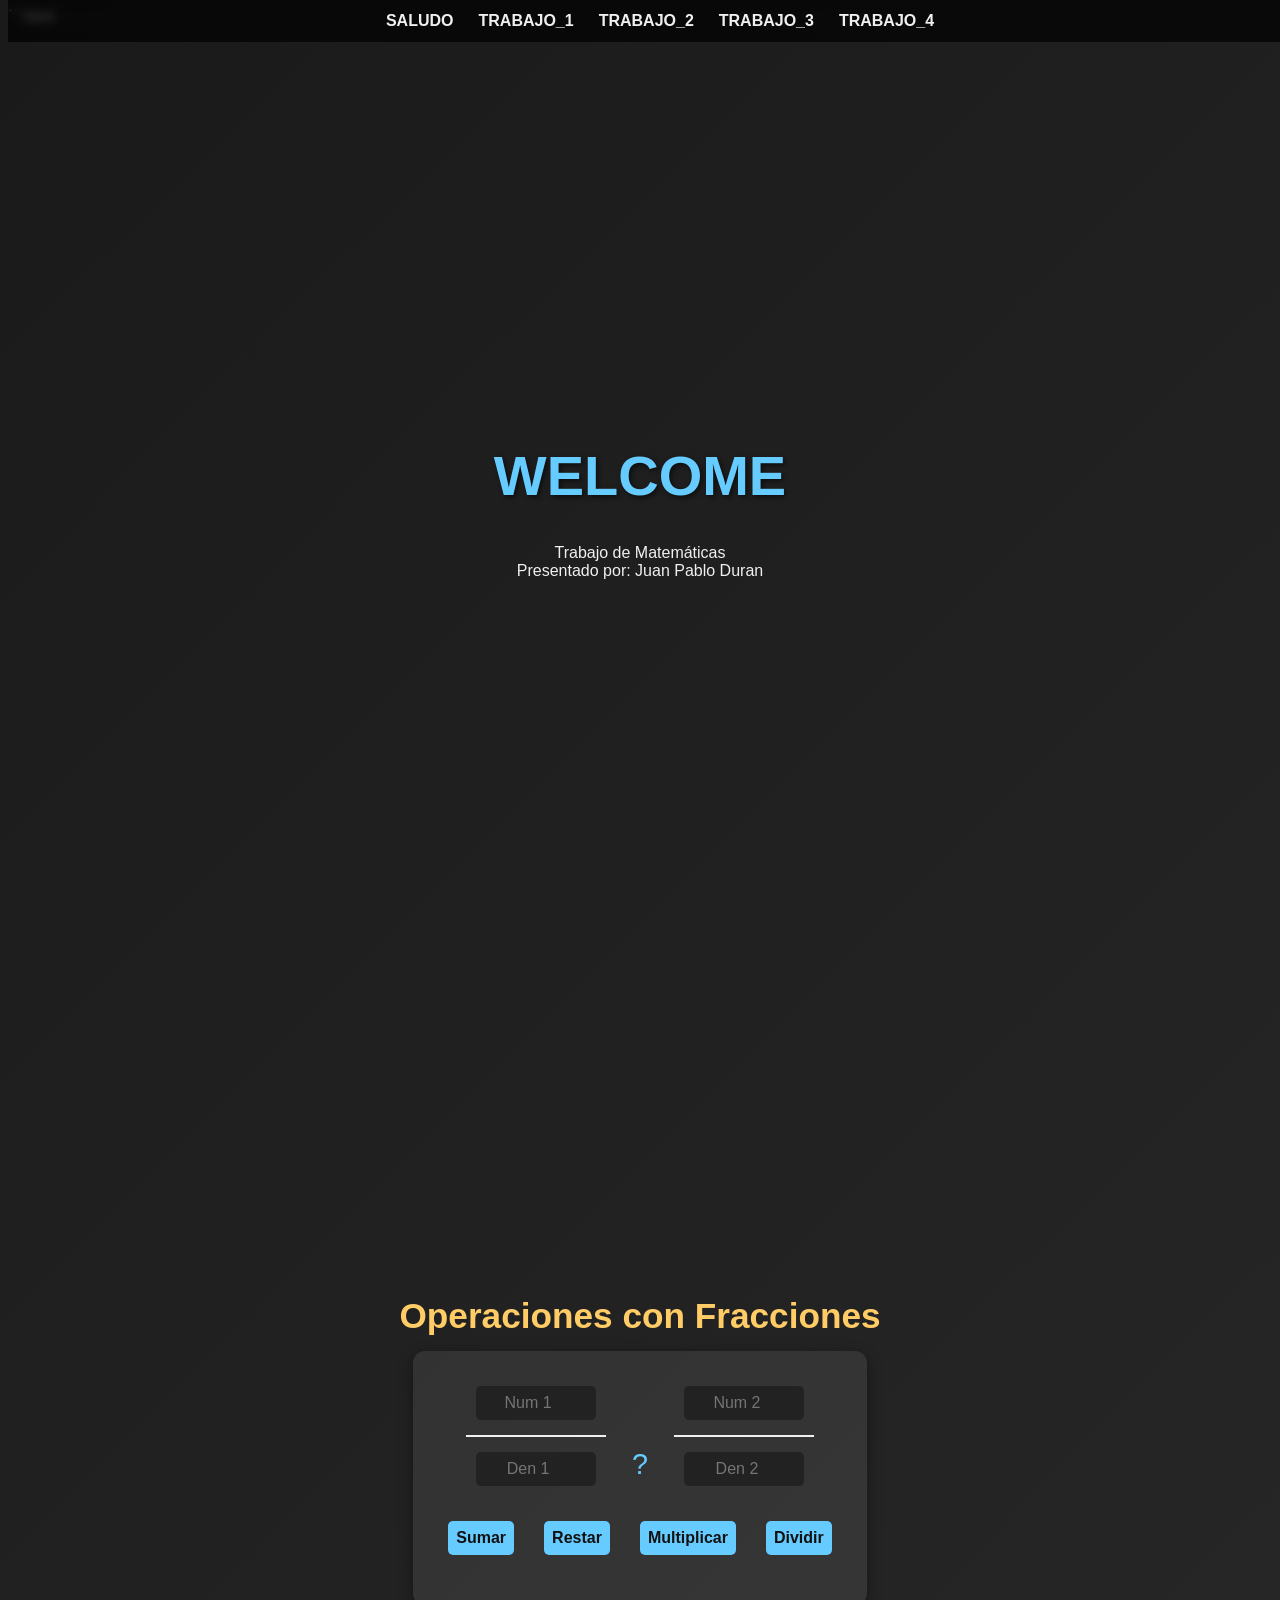
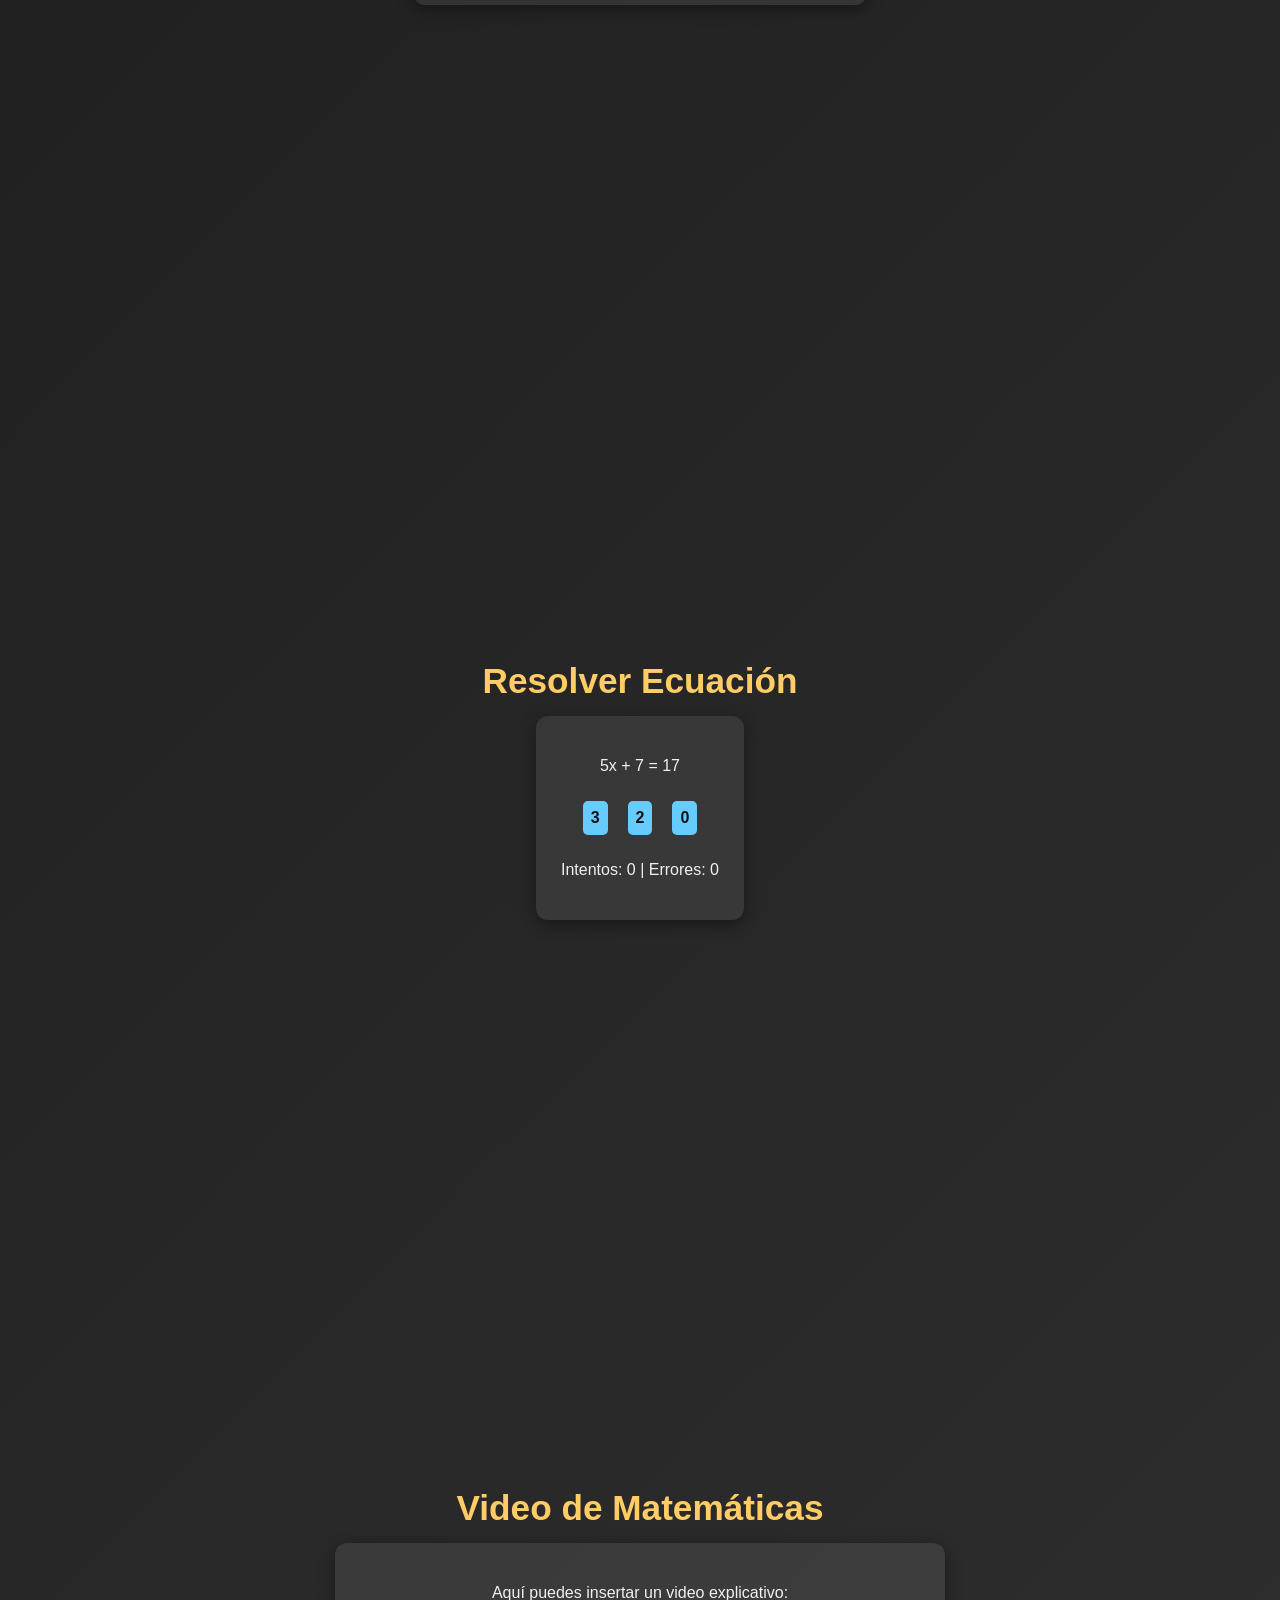
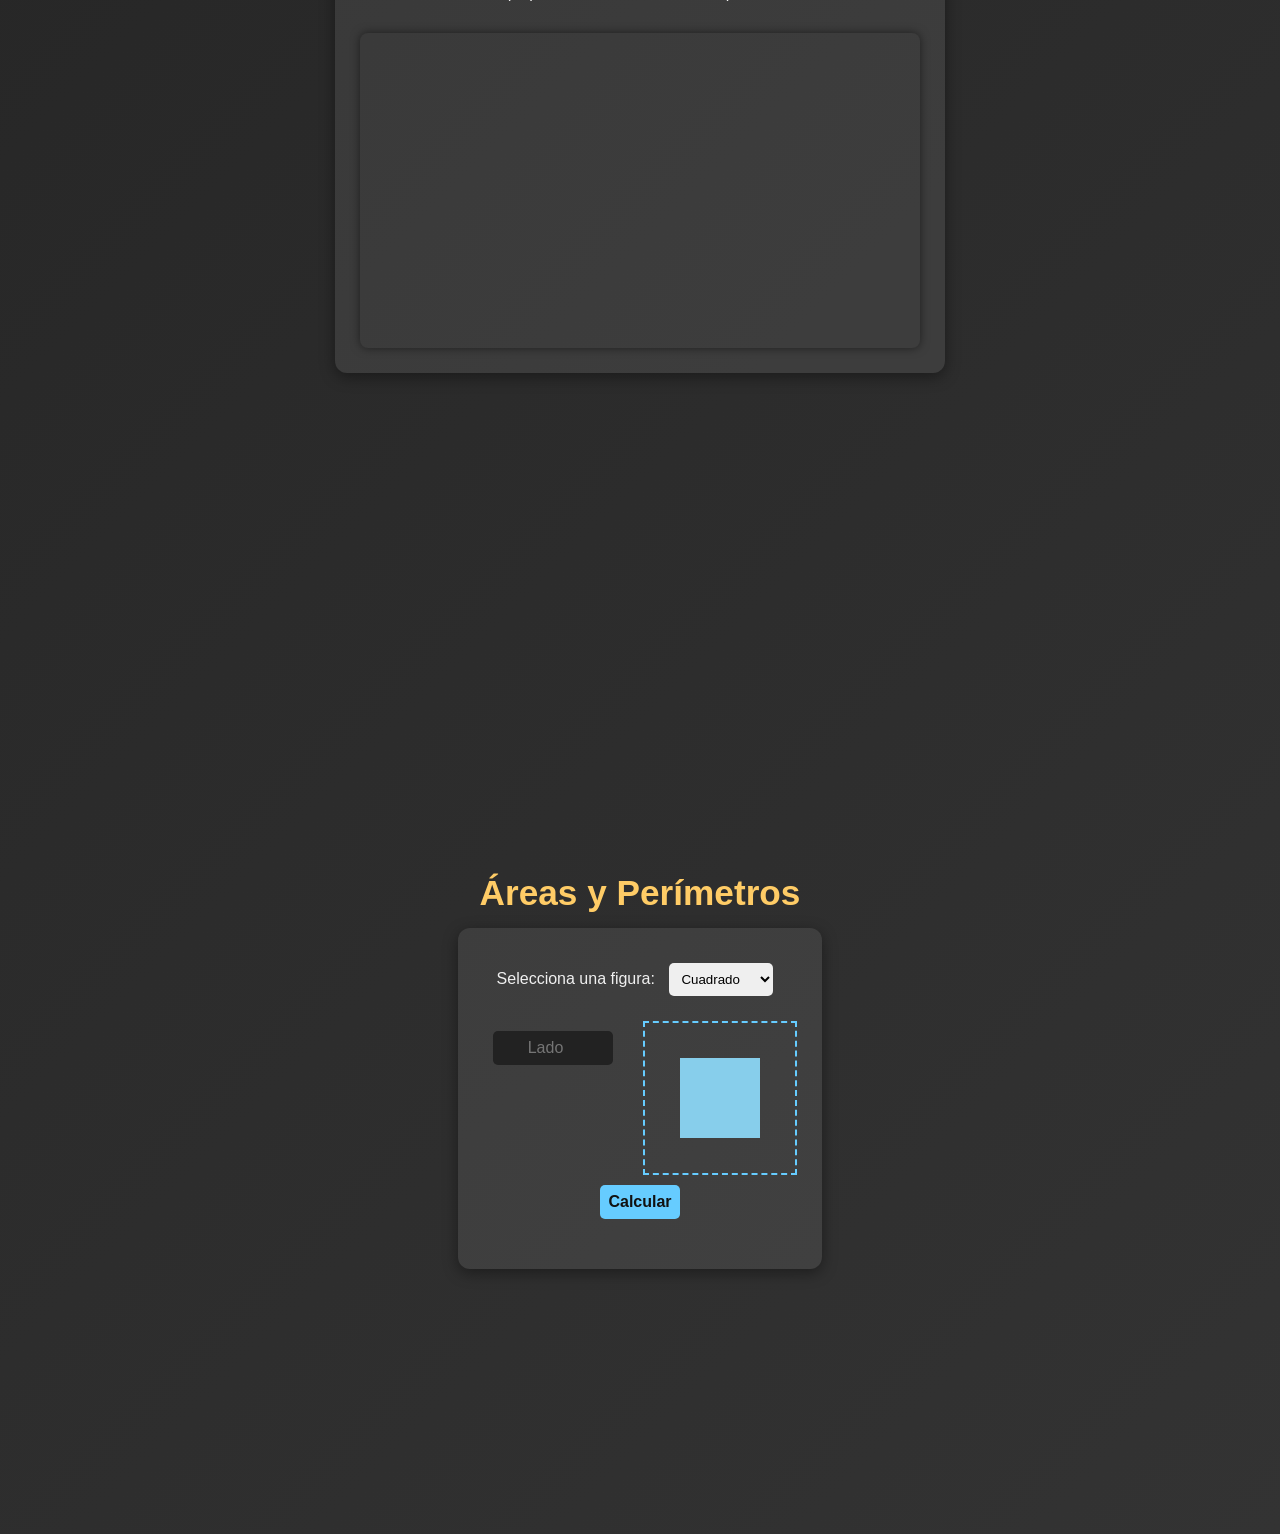
==== index.html @ 25f39116 "ejercicios concluidos falta integracion de video" ====
```html
<!DOCTYPE html>
<html lang="es">

<head>
    <meta charset="UTF-8">
    <meta name="viewport" content="width=device-width, initial-scale=1.0">
    <title>Exposición de Matemáticas</title>
    <link rel="stylesheet" href="styles.css">
</head>

<body>

    <header>
        <nav>
            <a href="#saludo">SALUDO</a>
            <a href="#trabajo1">TRABAJO_1</a>
            <a href="#trabajo2">TRABAJO_2</a>
            <a href="#trabajo3">TRABAJO_3</a>
            <a href="#trabajo4">TRABAJO_4</a>
        </nav>
    </header>

    <section id="saludo">
        <h1>WELCOME</h1>
        <p>
            Trabajo de Matemáticas<br>
            Presentado por: Juan Pablo Duran
        </p>
    </section>

    <!-- Ejercicio de fracciones -->
    <section id="trabajo1">
        <h2>Operaciones con Fracciones</h2>

        <div class="ejercicio">
            <div class="operacion">

                <div class="fraccion">
                    <input type="number" id="num1" placeholder="Num 1">
                    <div class="linea"></div>
                    <input type="number" id="den1" placeholder="Den 1">
                </div>

                <span id="operador" class="signo">?</span>

                <div class="fraccion">
                    <input type="number" id="num2" placeholder="Num 2">
                    <div class="linea"></div>
                    <input type="number" id="den2" placeholder="Den 2">
                </div>

                <div class="botones">
                    <button id="sumar">Sumar</button>
                    <button id="restar">Restar</button>
                    <button id="multiplicar">Multiplicar</button>
                    <button id="dividir">Dividir</button>
                </div>

                <div id="resultado" class="operacion"></div>

            </div>
        </div>
    </section>

    <!-- Ejercicio de ecuaciones -->
    <section id="trabajo2">
        <h2>Resolver Ecuación</h2>

        <div class="ejercicio">
            <p id="pregunta"></p>
            <div id="opciones"></div>
        </div>
    </section>

    <!-- Ejercicio 3: Video -->
    <section id="trabajo3">
        <h2>Video de Matemáticas</h2>

        <div class="ejercicio">
            <p>Aquí puedes insertar un video explicativo:</p>

            <iframe
                width="560"
                height="315"
                src="https://www.youtube.com/embed/VIDEO_ID"
                title="Video de ejemplo"
                frameborder="0"
                allowfullscreen>
            </iframe>

        </div>
    </section>

    <!-- Ejercicio 4: Áreas y Perímetros -->
    <section id="trabajo4">
        <h2>Áreas y Perímetros</h2>

        <div class="ejercicio">

            <label for="figura">Selecciona una figura:</label>

            <select id="figura">
                <option value="cuadrado">Cuadrado</option>
                <option value="rectangulo">Rectángulo</option>
                <option value="triangulo">Triángulo</option>
                <option value="circulo">Círculo</option>
                <option value="trapecio">Trapecio</option>
            </select>

            <div style="display: flex; gap: 20px; margin-top: 15px;">

                <div id="inputs"></div>

                <div id="figuraDibujo"></div>

            </div>

            <button id="calcular">Calcular</button>

            <div id="resultadoAreas"></div>

        </div>
    </section>

    <script src="script.js" defer></script>
  

</body>

</html>
---- styles.css ----
```css
* {
    margin: 0;
    padding: 0;
    box-sizing: border-box;
}

body {
    font-family: 'Segoe UI', Arial, sans-serif;
    background: linear-gradient(135deg, #1a1a1a, #333);
    color: #f0f0f0;
    scroll-behavior: smooth;
}

header {
    position: fixed;
    top: 0;
    width: 100%;
    background: rgba(0, 0, 0, 0.7);
    padding: 12px;
    z-index: 1000;
    backdrop-filter: blur(5px);
}

nav {
    display: flex;
    justify-content: center;
    gap: 25px;
}

nav a {
    color: #f0f0f0;
    text-decoration: none;
    font-weight: bold;
    transition: color 0.3s;
}

nav a:hover {
    color: #66ccff;
}

section {
    height: 100vh;
    display: flex;
    flex-direction: column;
    justify-content: center;
    align-items: center;
    text-align: center;
    padding: 20px;
}

h1 {
    font-size: 3.5em;
    margin-bottom: 20px;
    color: #66ccff;
    text-shadow: 2px 2px 5px rgba(0, 0, 0, 0.6);
}

h2 {
    font-size: 2.2em;
    margin-bottom: 15px;
    color: #ffcc66;
}

.ejercicio {
    background: rgba(255, 255, 255, 0.08);
    padding: 25px;
    border-radius: 12px;
    max-width: 650px;
    text-align: center;
    box-shadow: 0 4px 15px rgba(0, 0, 0, 0.4);
}

.fraccion {
    display: inline-block;
    text-align: center;
    margin: 0 10px;
}

.linea {
    border-top: 2px solid #f0f0f0;
    margin: 5px 0;
}

.signo {
    font-size: 1.8em;
    margin: 0 12px;
    color: #66ccff;
}

input,
button {
    padding: 8px;
    border: none;
    border-radius: 6px;
    margin: 5px;
    font-size: 1em;
}

input {
    width: 70px;
    text-align: center;
    background: #222;
    color: #f0f0f0;
}

button {
    background: #66ccff;
    color: #111;
    cursor: pointer;
    transition: background 0.3s;
}

button:hover {
    background: #3399cc;
}

.botones {
    margin-top: 15px;
    display: flex;
    flex-wrap: wrap;
    justify-content: center;
    gap: 10px;
}

.correcto {
    color: #00ff00;
    font-weight: bold;
}

.incorrecto {
    color: #ff3333;
    font-weight: bold;
}

#ecuaciones {
    margin: 20px 0;
}

#ecuaciones div {
    margin: 10px 0;
}

/* Ejercicio 3: Video */

iframe {
    margin-top: 15px;
    border-radius: 8px;
    box-shadow: 0 0 10px rgba(0, 0, 0, 0.5);
}

/* Ejercicio 4: Áreas y Perímetros */

select,
input,
button {
    margin: 10px;
    padding: 8px;
    border-radius: 5px;
    border: none;
}

input {
    width: 120px;
    text-align: center;
}

button {
    background: #66ccff;
    color: #111;
    cursor: pointer;
    font-weight: bold;
}

button:hover {
    background: #3399cc;
}

#figuraDibujo {
    width: 150px;
    height: 150px;
    border: 2px dashed #66ccff;
    display: flex;
    justify-content: center;
    align-items: center;
}

#resultado,
#resultadoAreas {
    margin-top: 15px;
    font-weight: bold;
    color: #ffcc66;
}

svg {
    width: 100px;
    height: 100px;
}
```
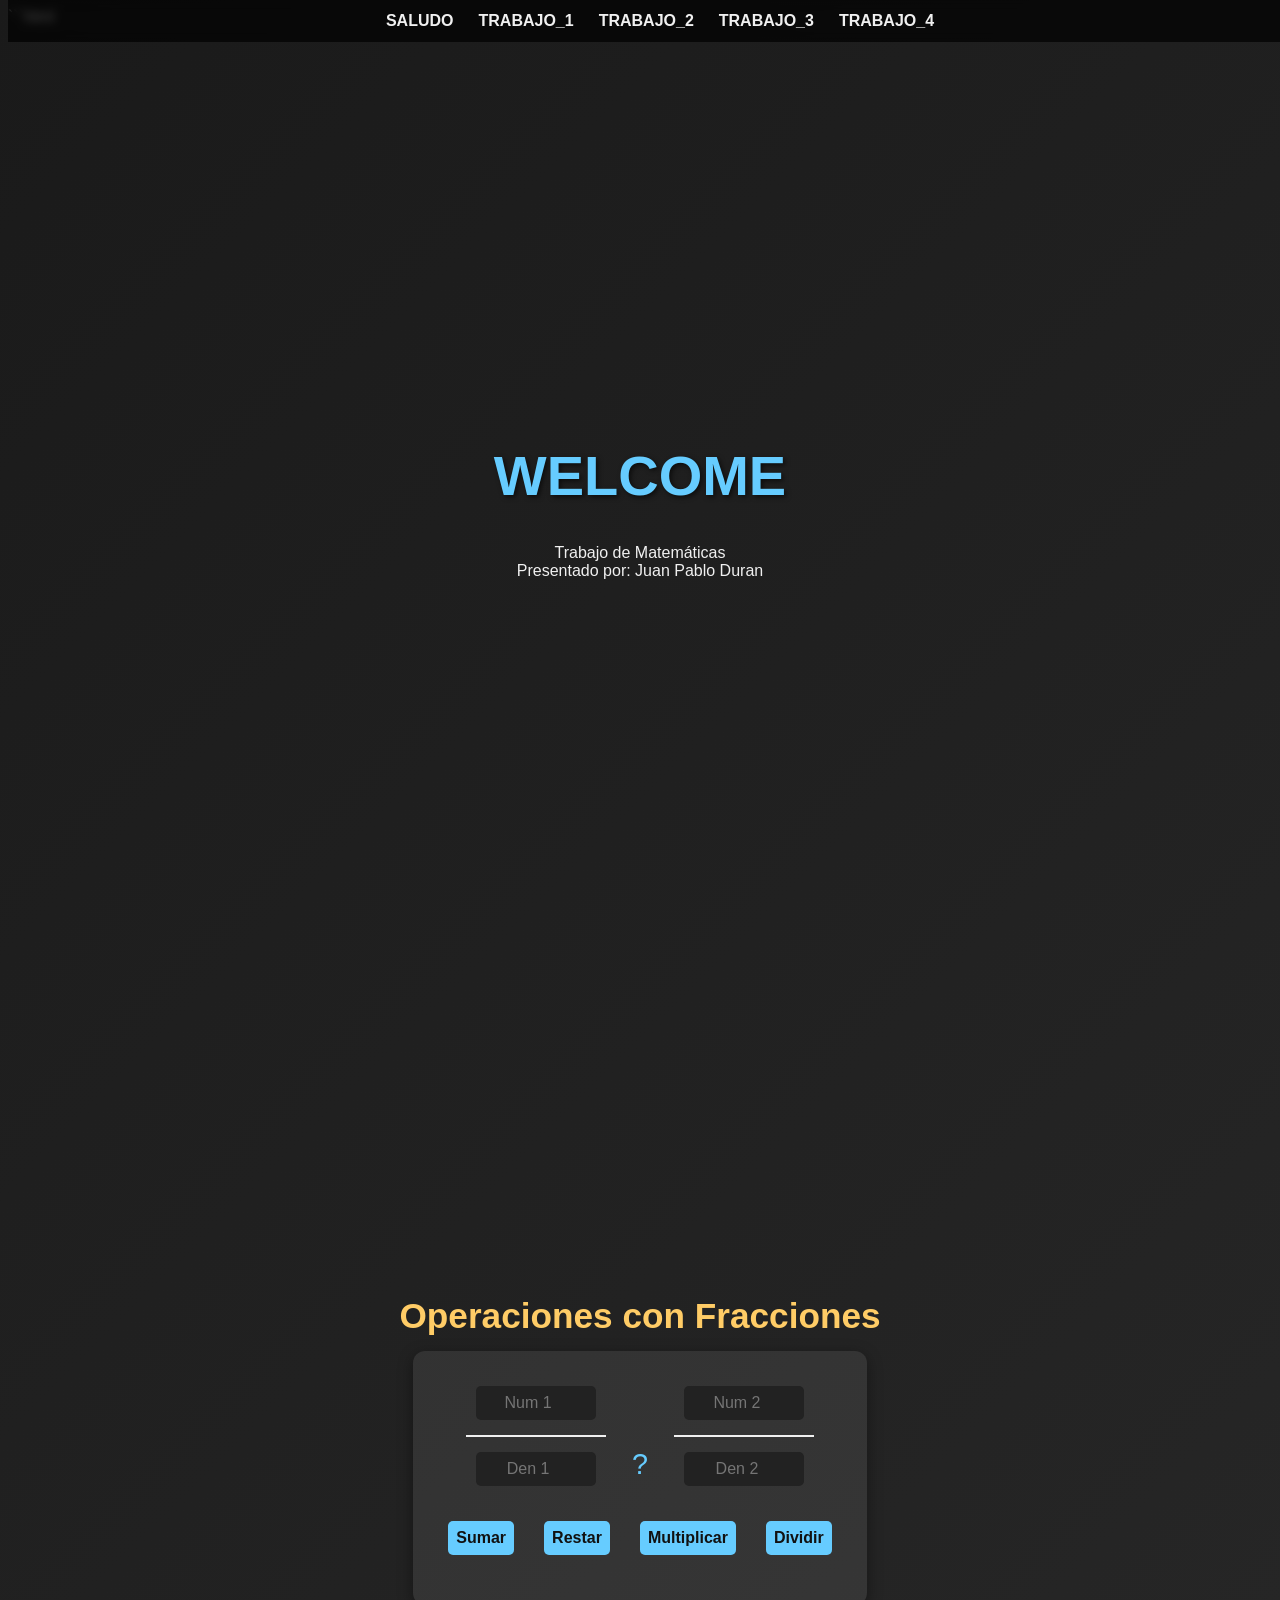
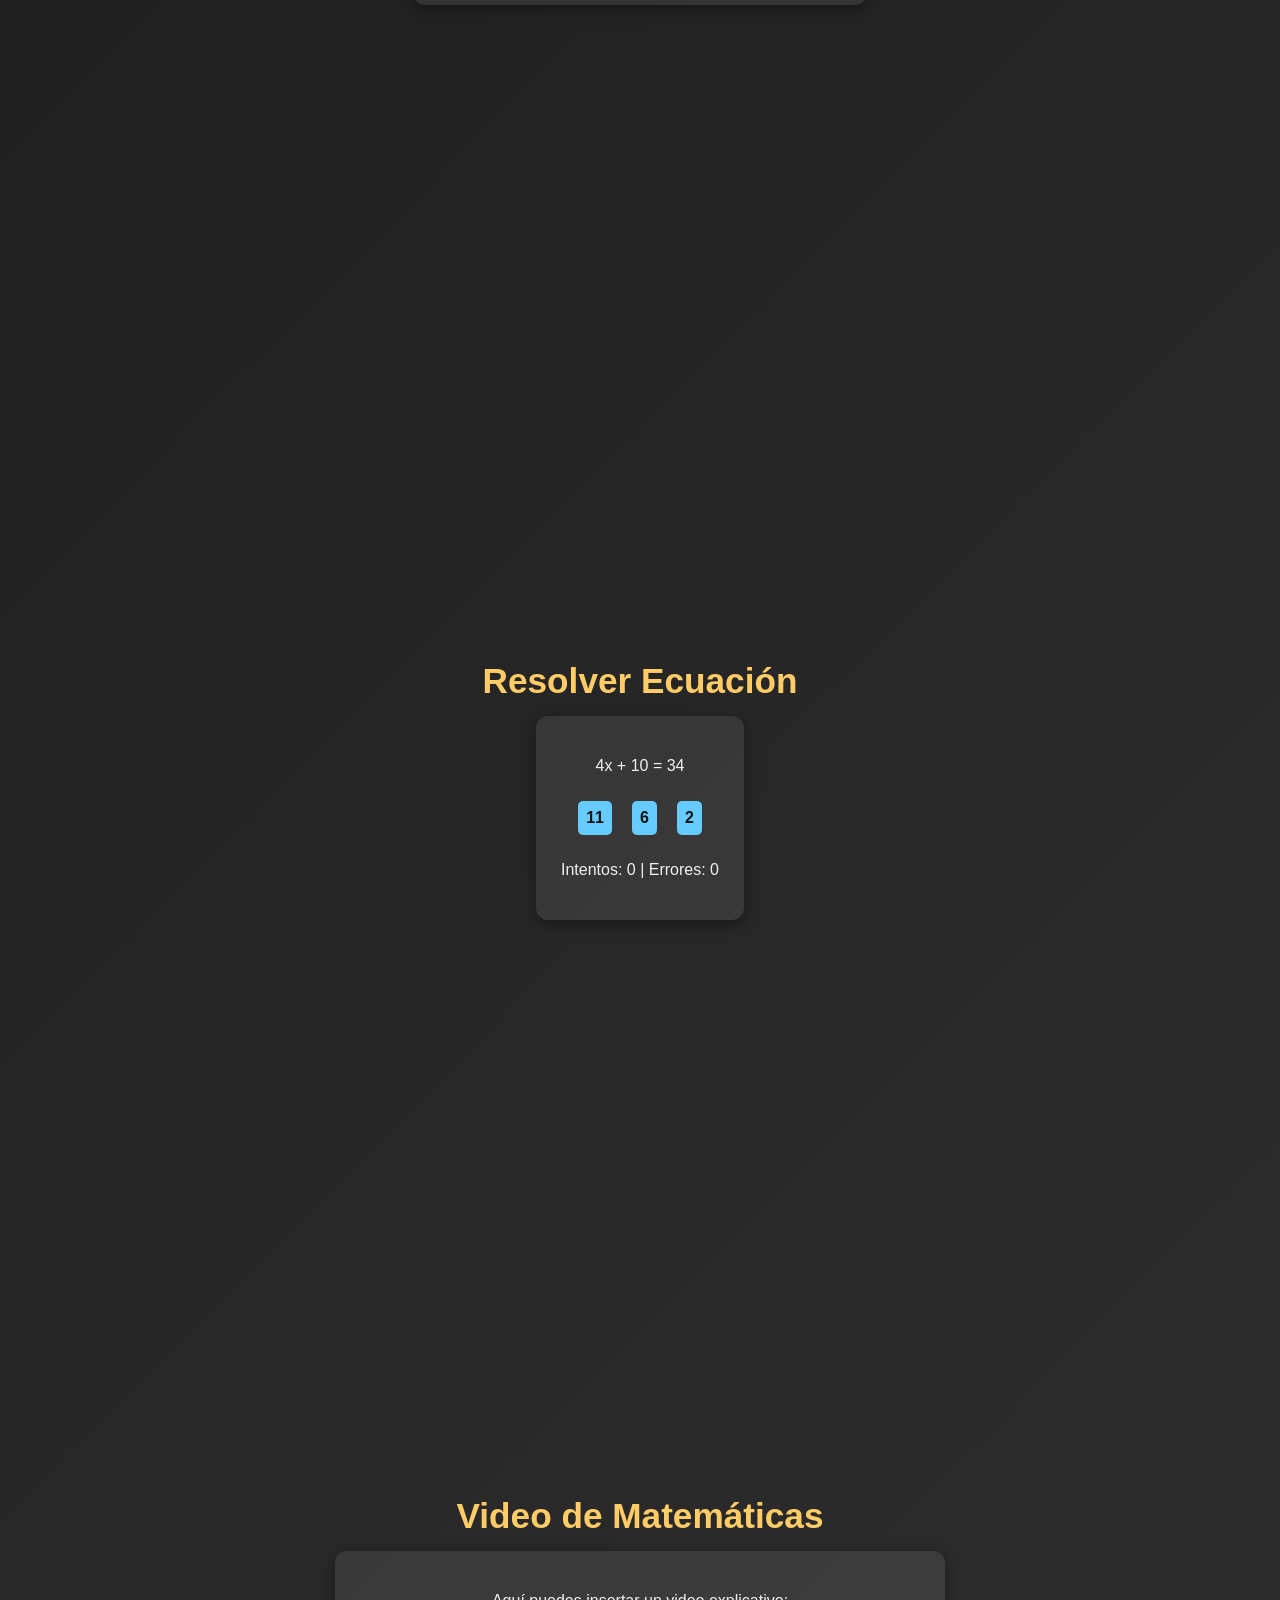
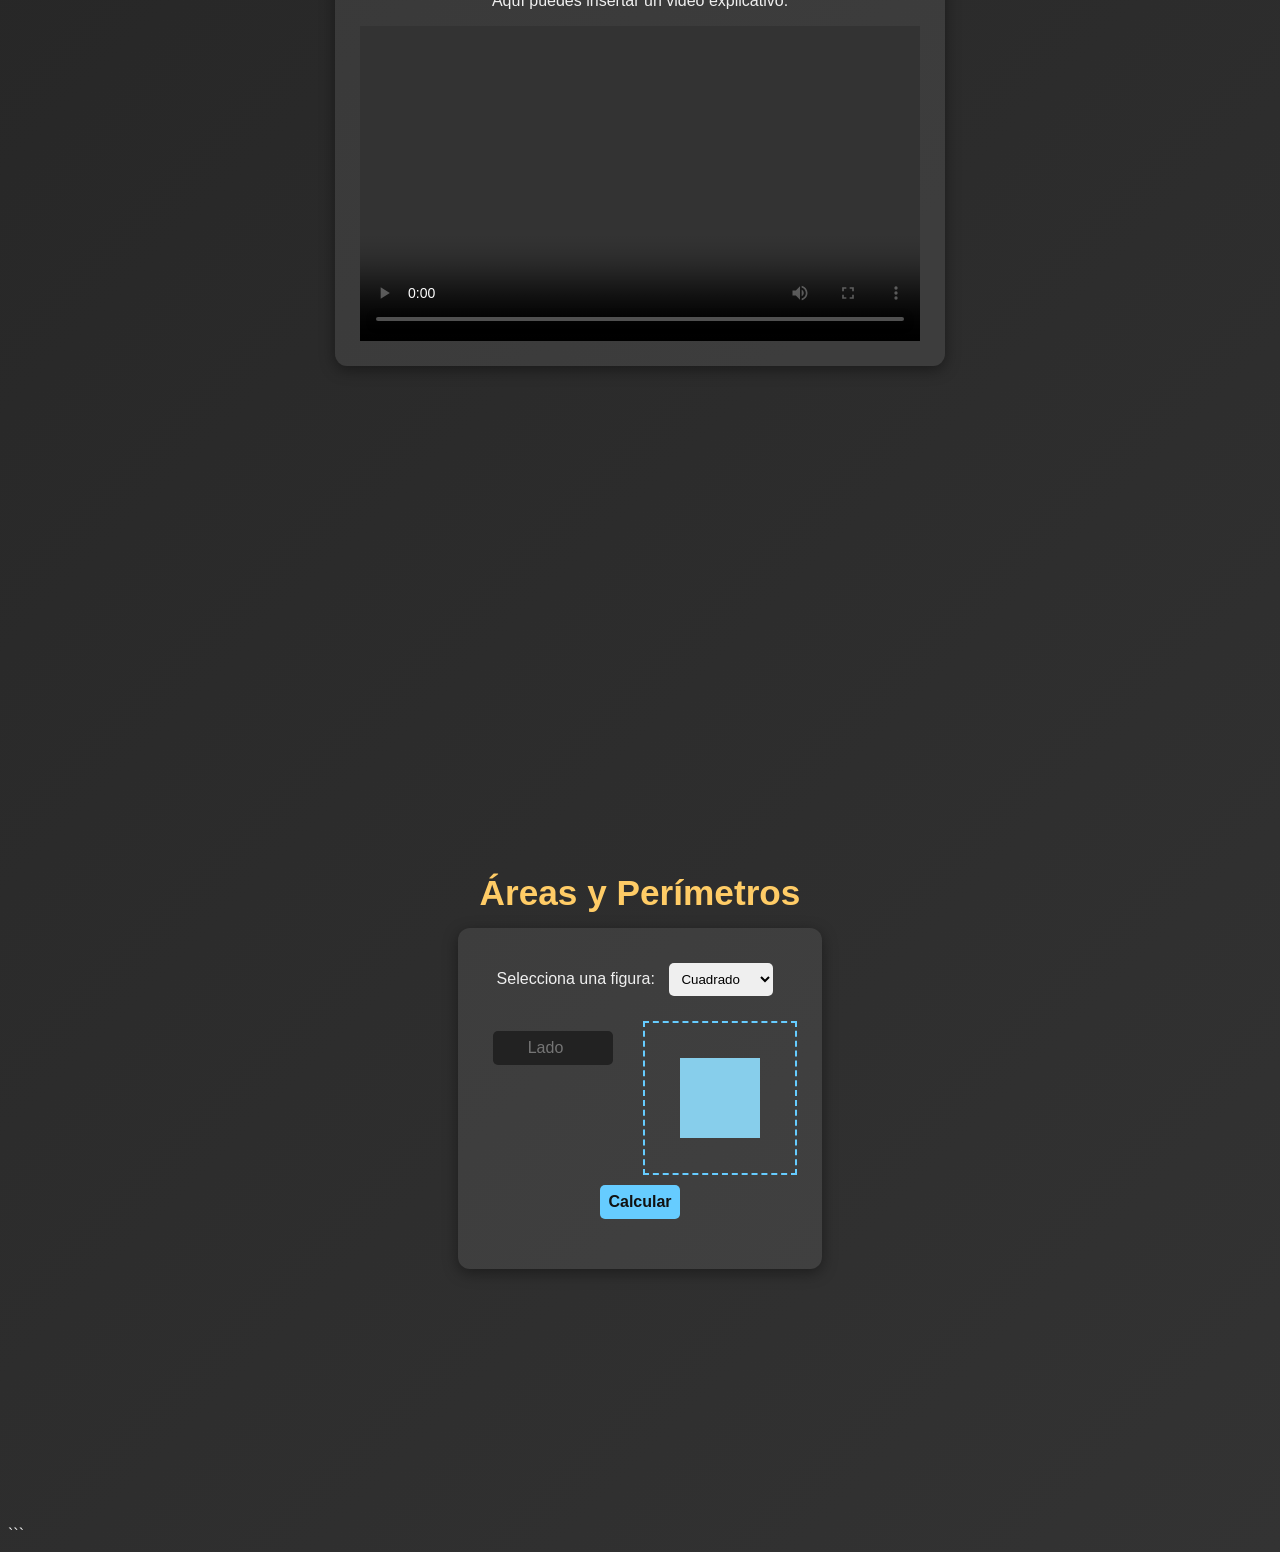
==== commit f2dce588: "Se agrago el video" ====
--- a/index.html
+++ b/index.html
@@ -80,14 +80,10 @@
         <div class="ejercicio">
             <p>Aquí puedes insertar un video explicativo:</p>
 
-            <iframe
-                width="560"
-                height="315"
-                src="https://www.youtube.com/embed/VIDEO_ID"
-                title="Video de ejemplo"
-                frameborder="0"
-                allowfullscreen>
-            </iframe>
+            <video width="560" height="315" controls>
+                <source src="video.mp4" type="video/mp4">
+                Tu navegador no puede reproducir este video.
+            </video>
 
         </div>
     </section>
@@ -111,10 +107,9 @@
             <div style="display: flex; gap: 20px; margin-top: 15px;">
 
                 <div id="inputs"></div>
-
                 <div id="figuraDibujo"></div>
 
-            </div>
+            </div>  
 
             <button id="calcular">Calcular</button>
 
@@ -124,9 +119,8 @@
     </section>
 
     <script src="script.js" defer></script>
-  
 
 </body>
 
 </html>
-
+```
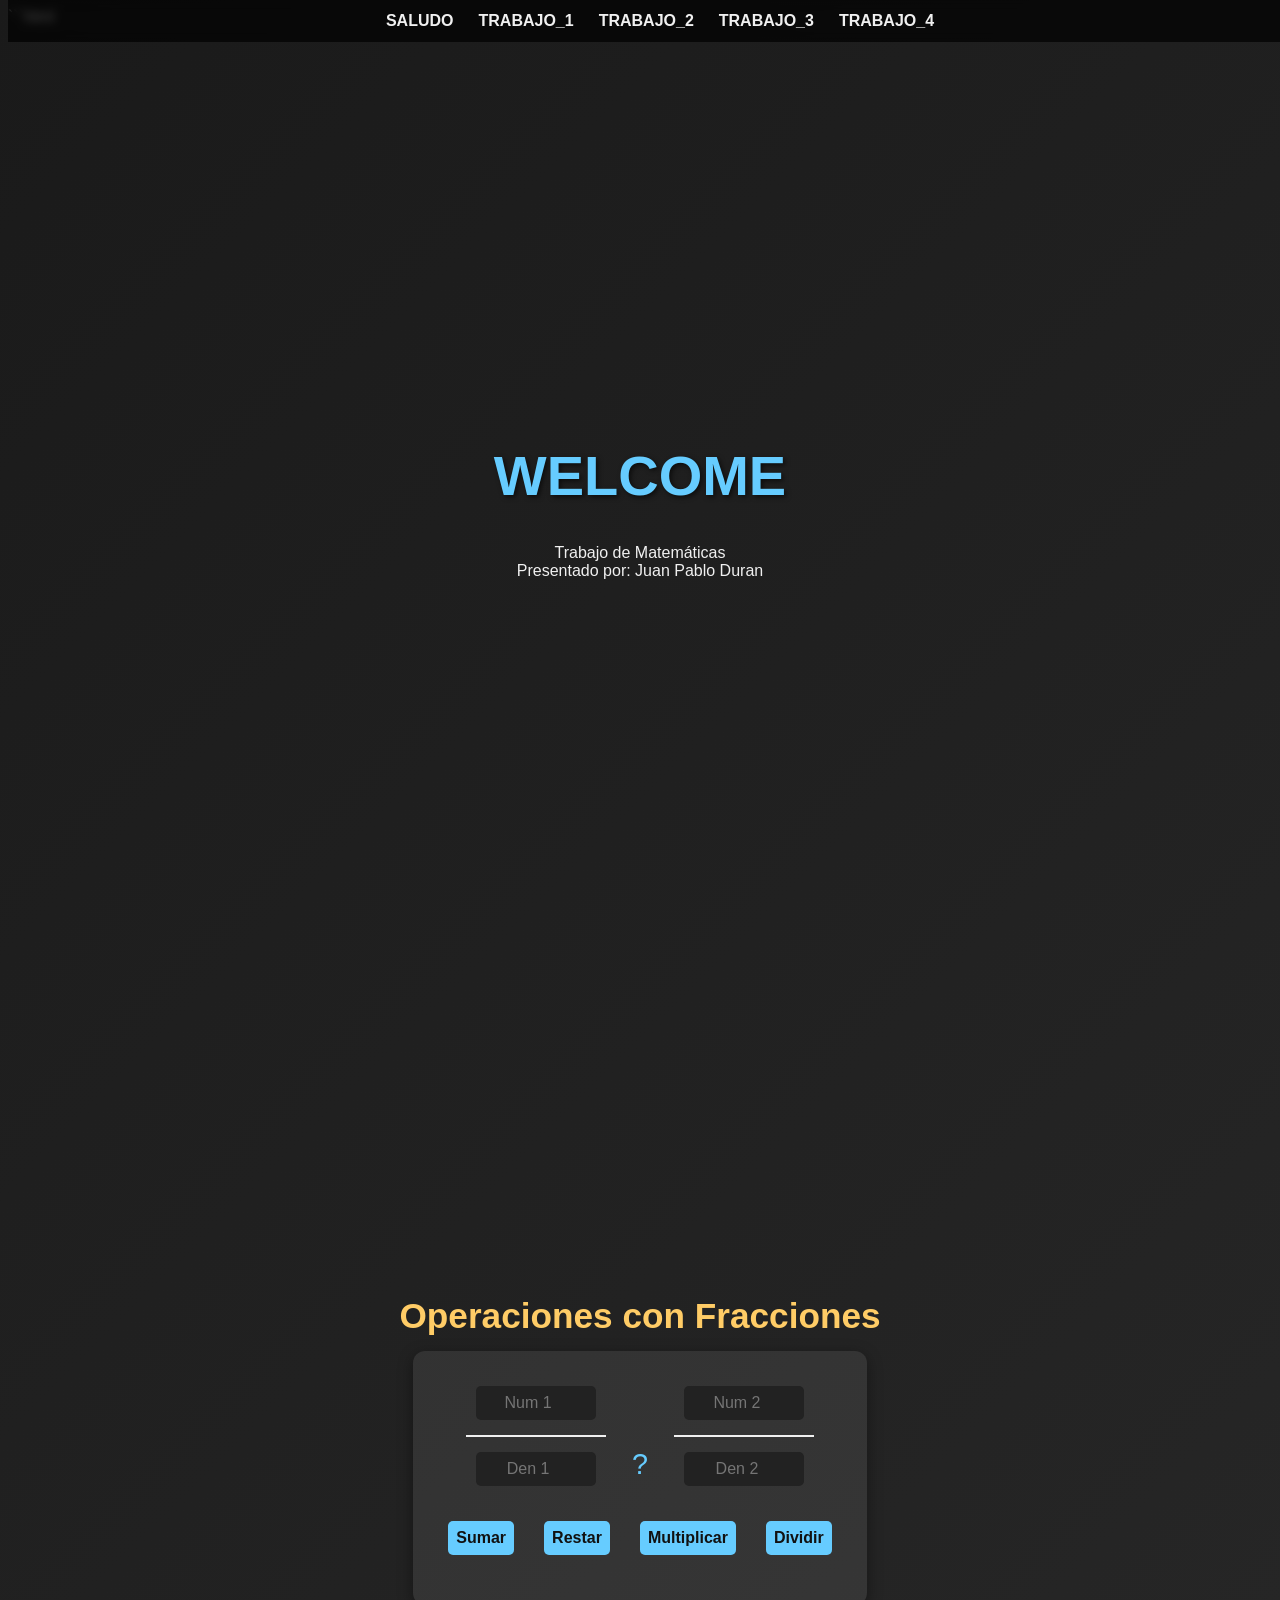
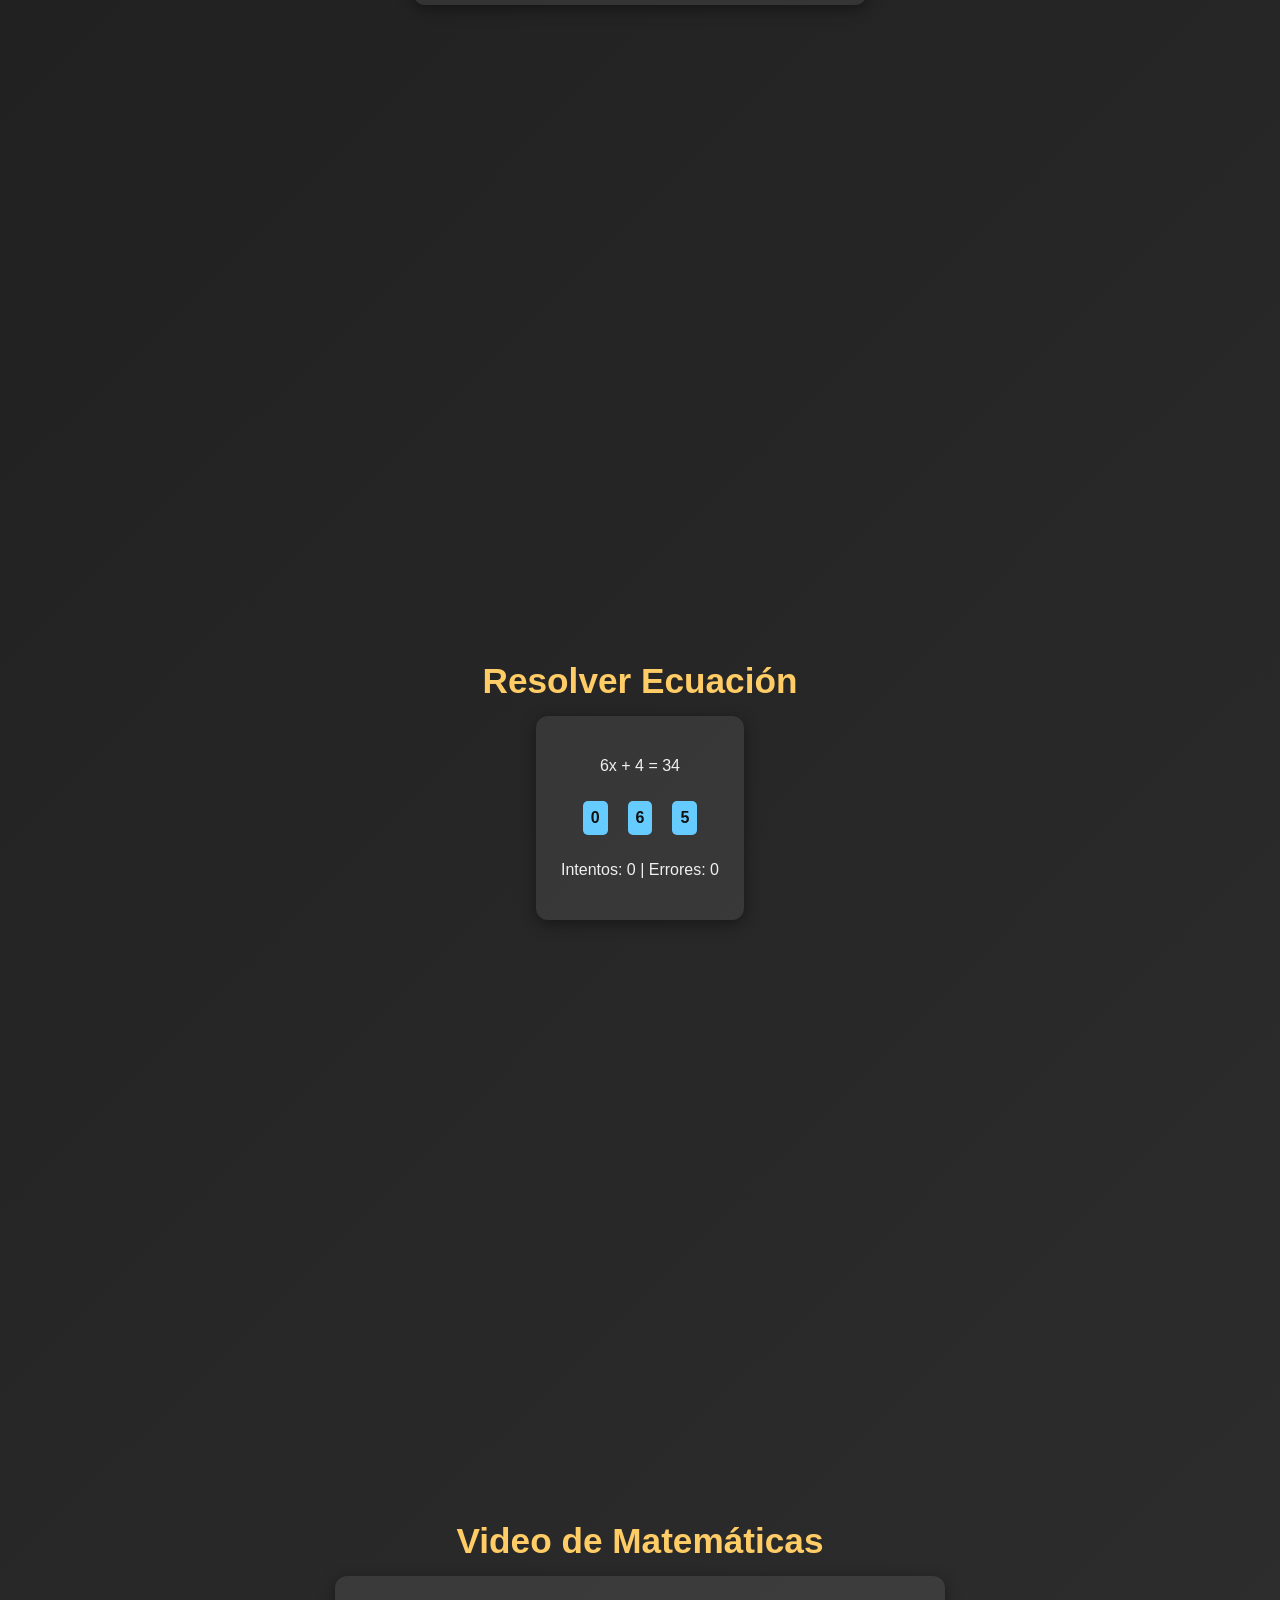
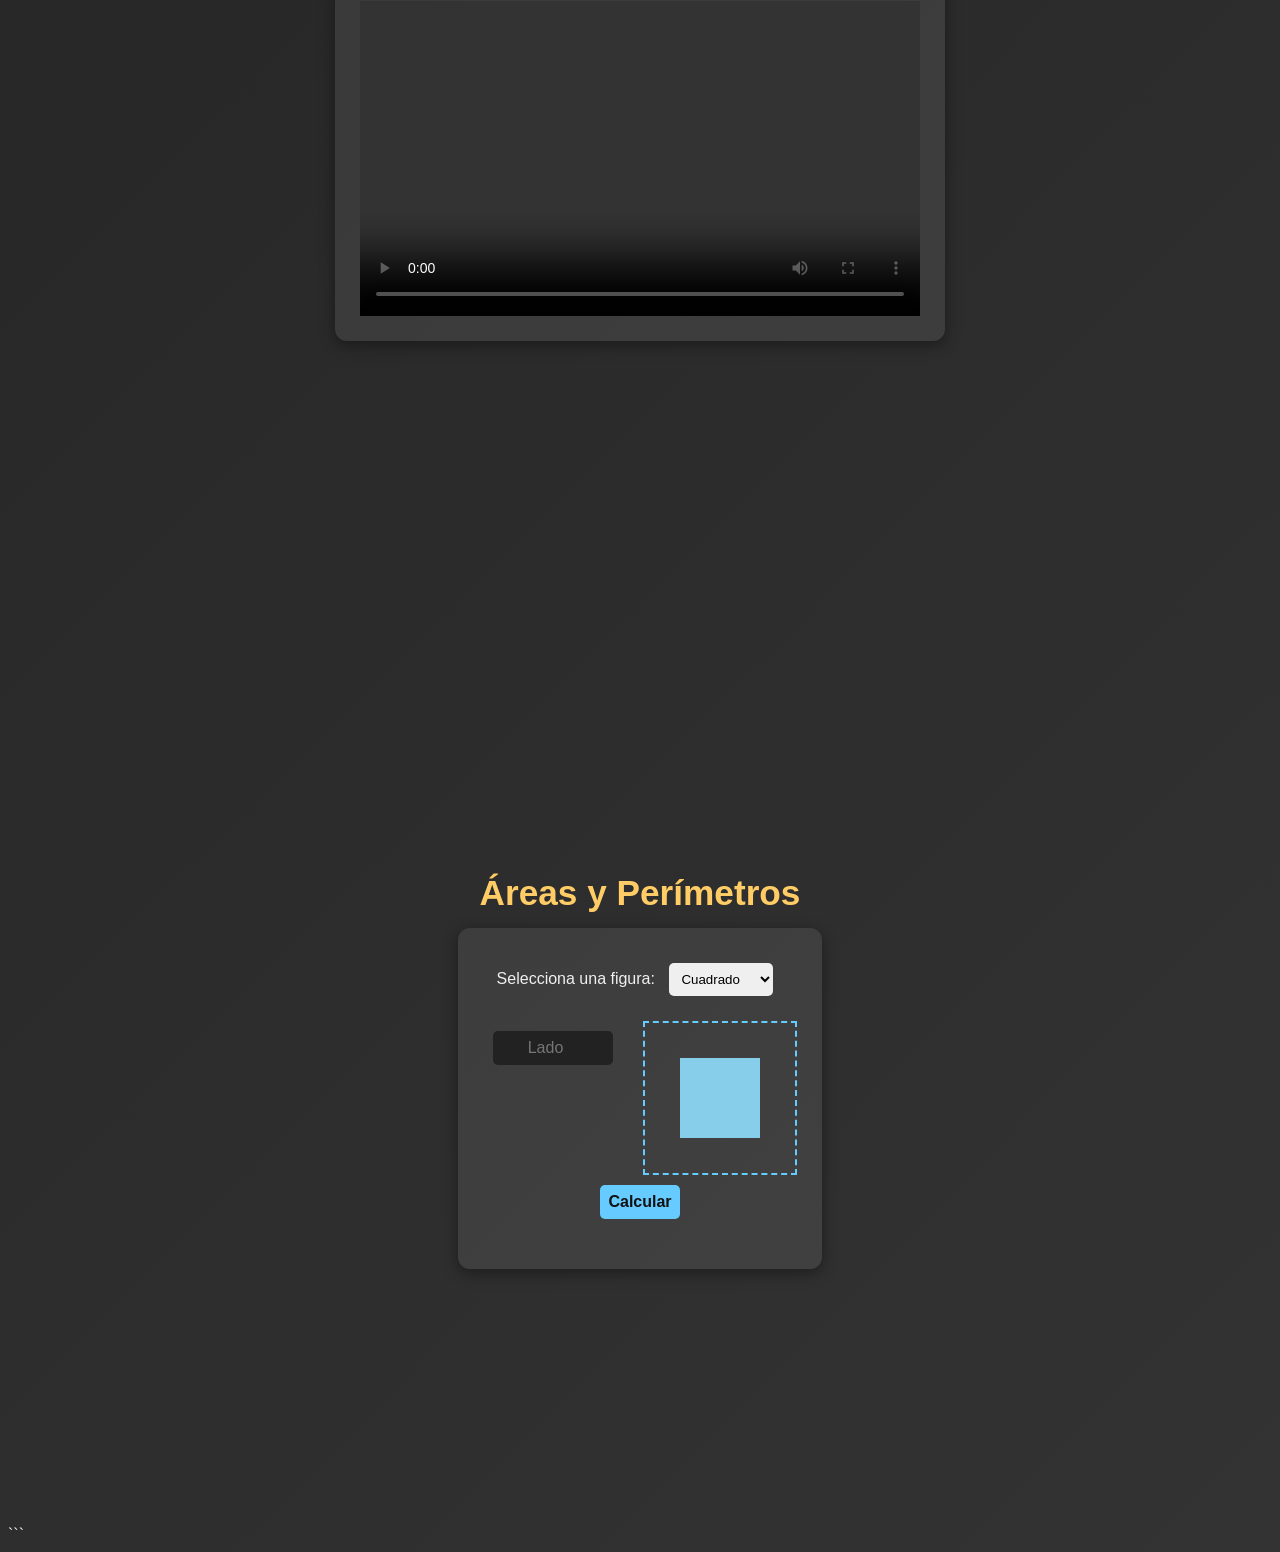
==== commit e35fcc71: "intento de correccion sobre temas del video" ====
--- a/index.html
+++ b/index.html
@@ -78,7 +78,6 @@
         <h2>Video de Matemáticas</h2>
 
         <div class="ejercicio">
-            <p>Aquí puedes insertar un video explicativo:</p>
 
             <video width="560" height="315" controls>
                 <source src="video.mp4" type="video/mp4">
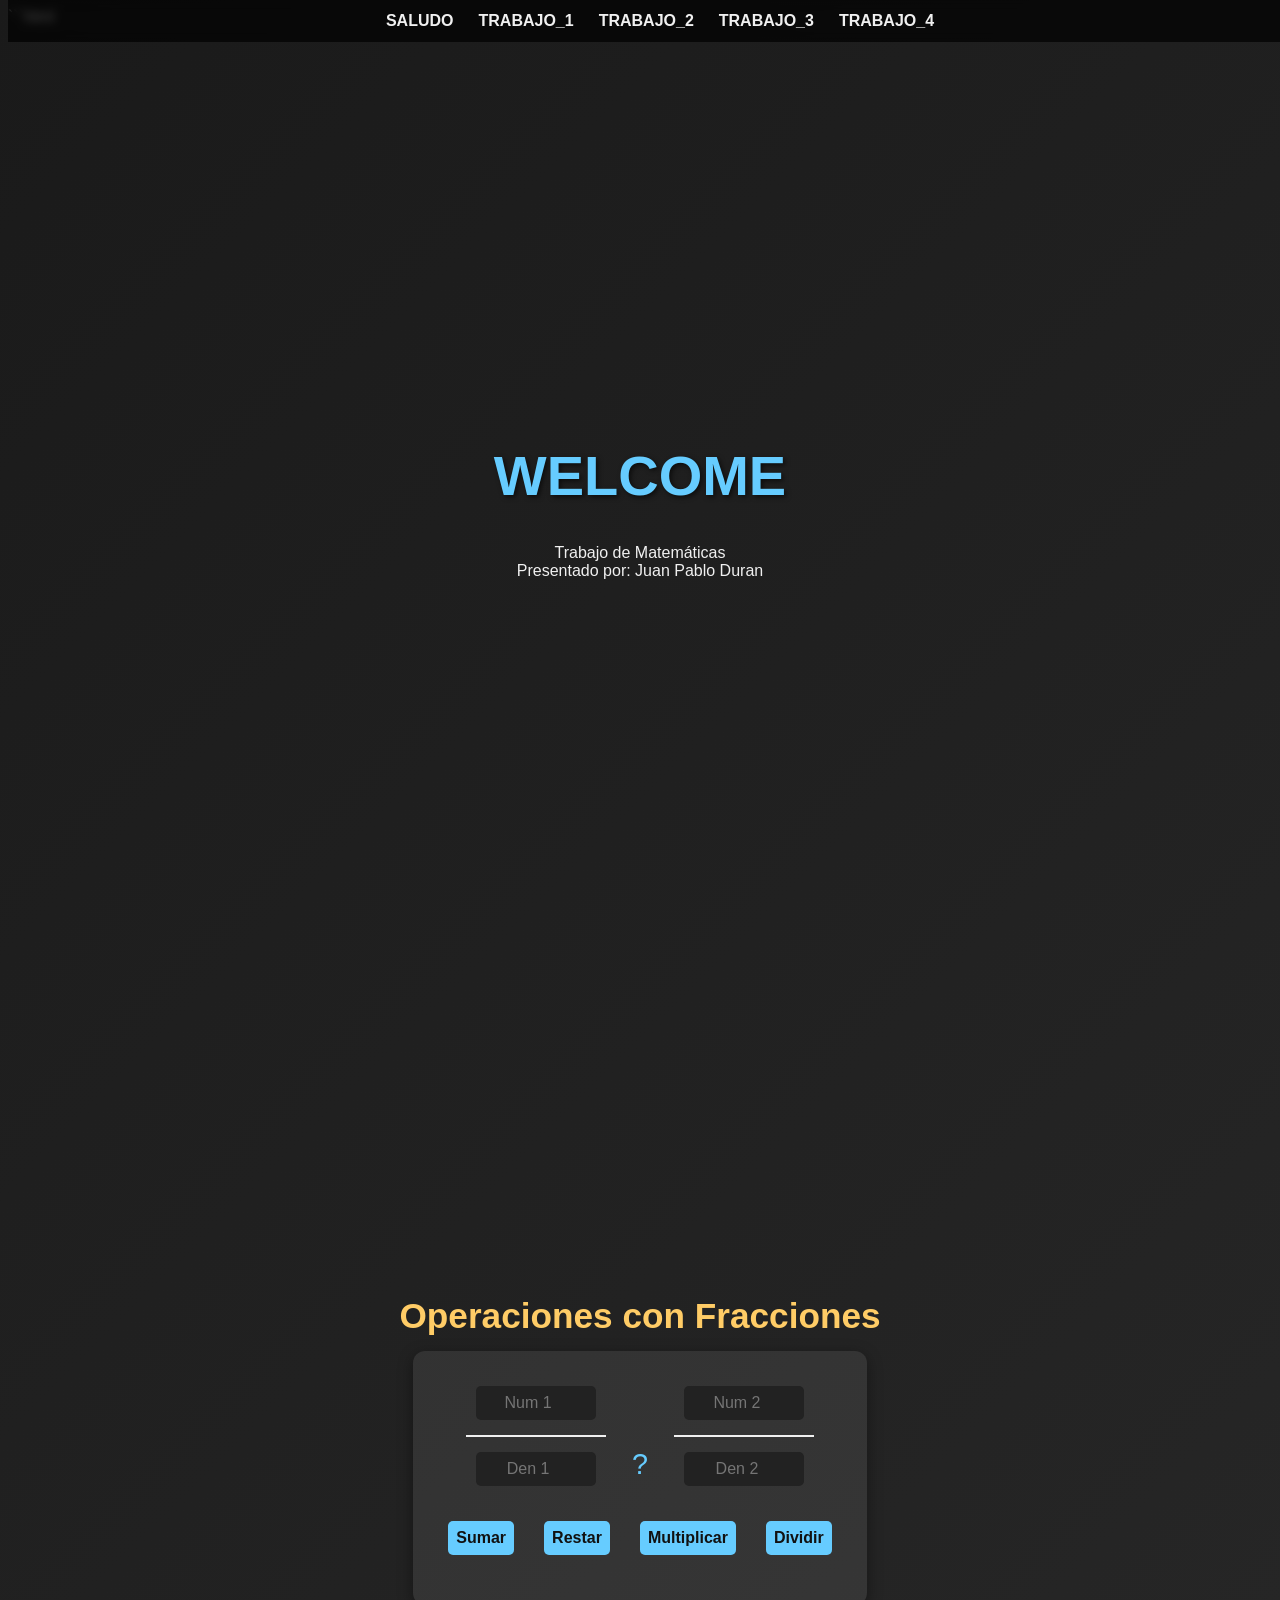
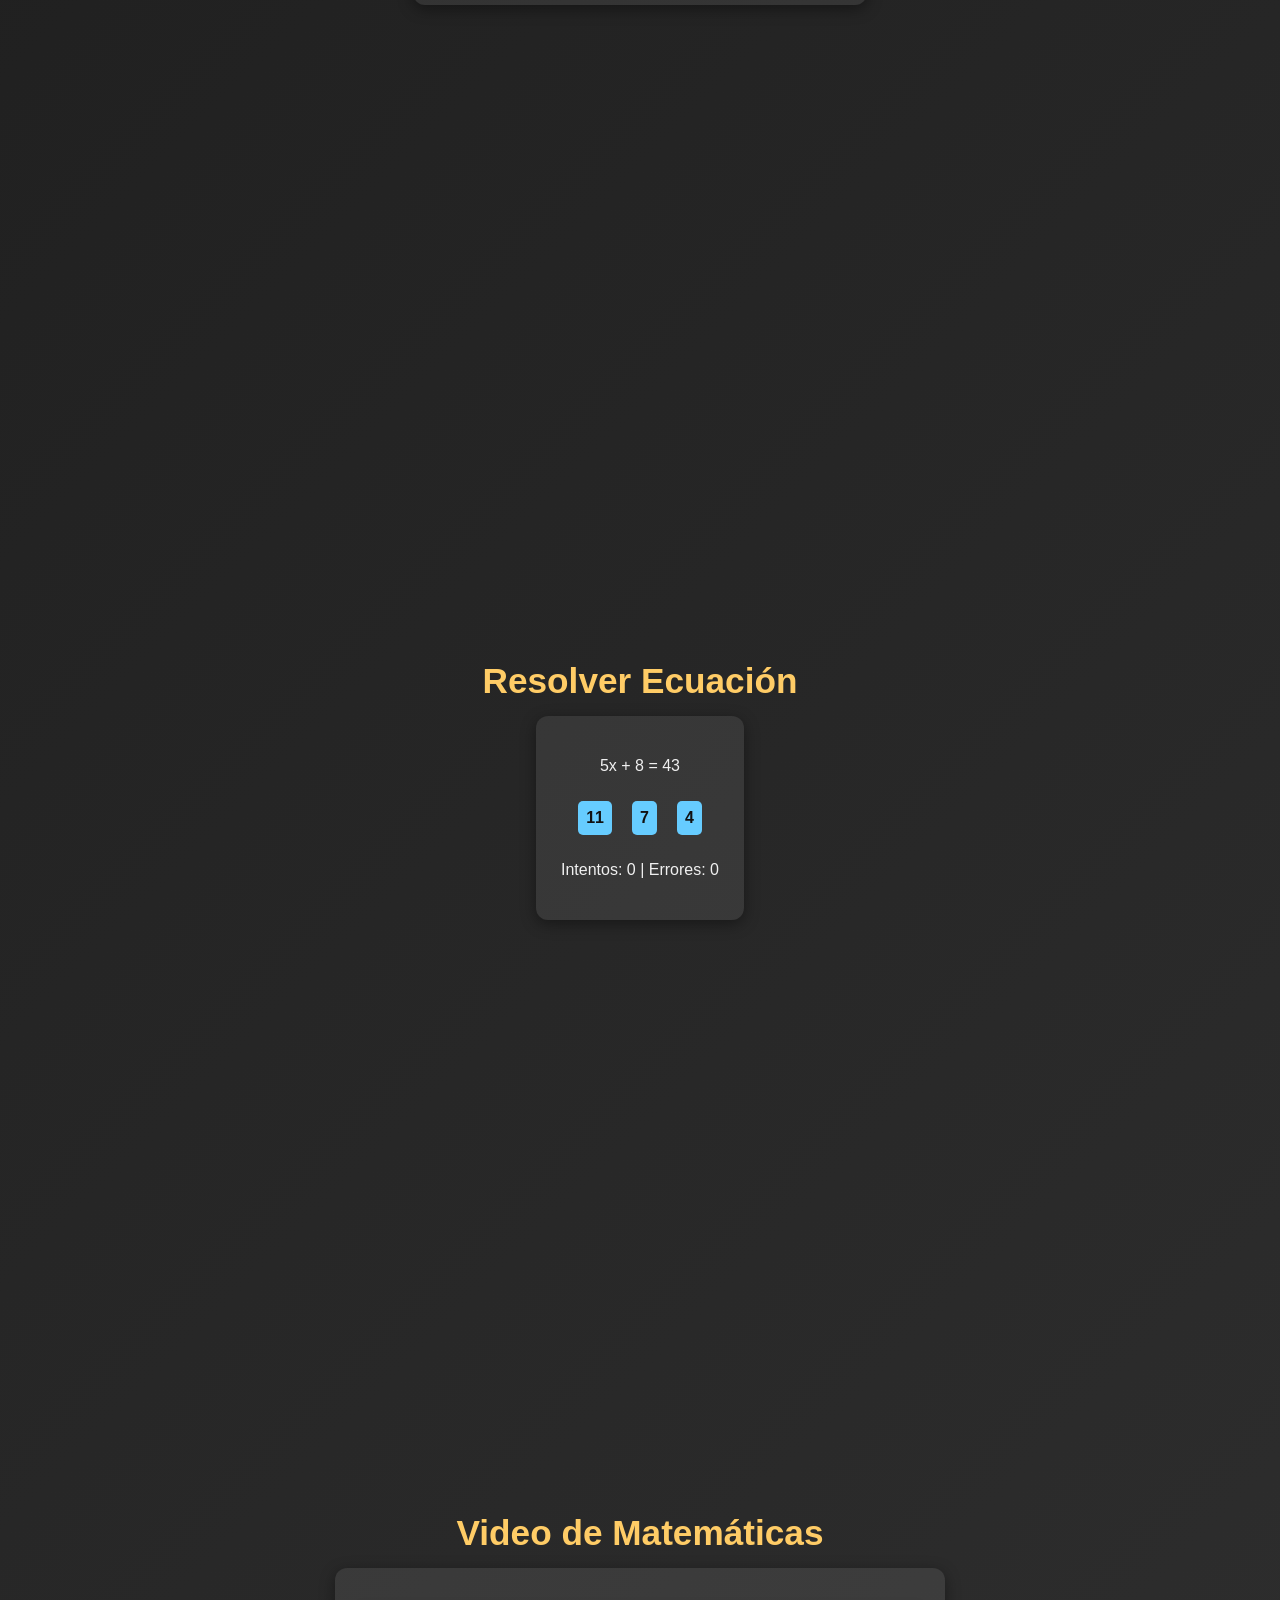
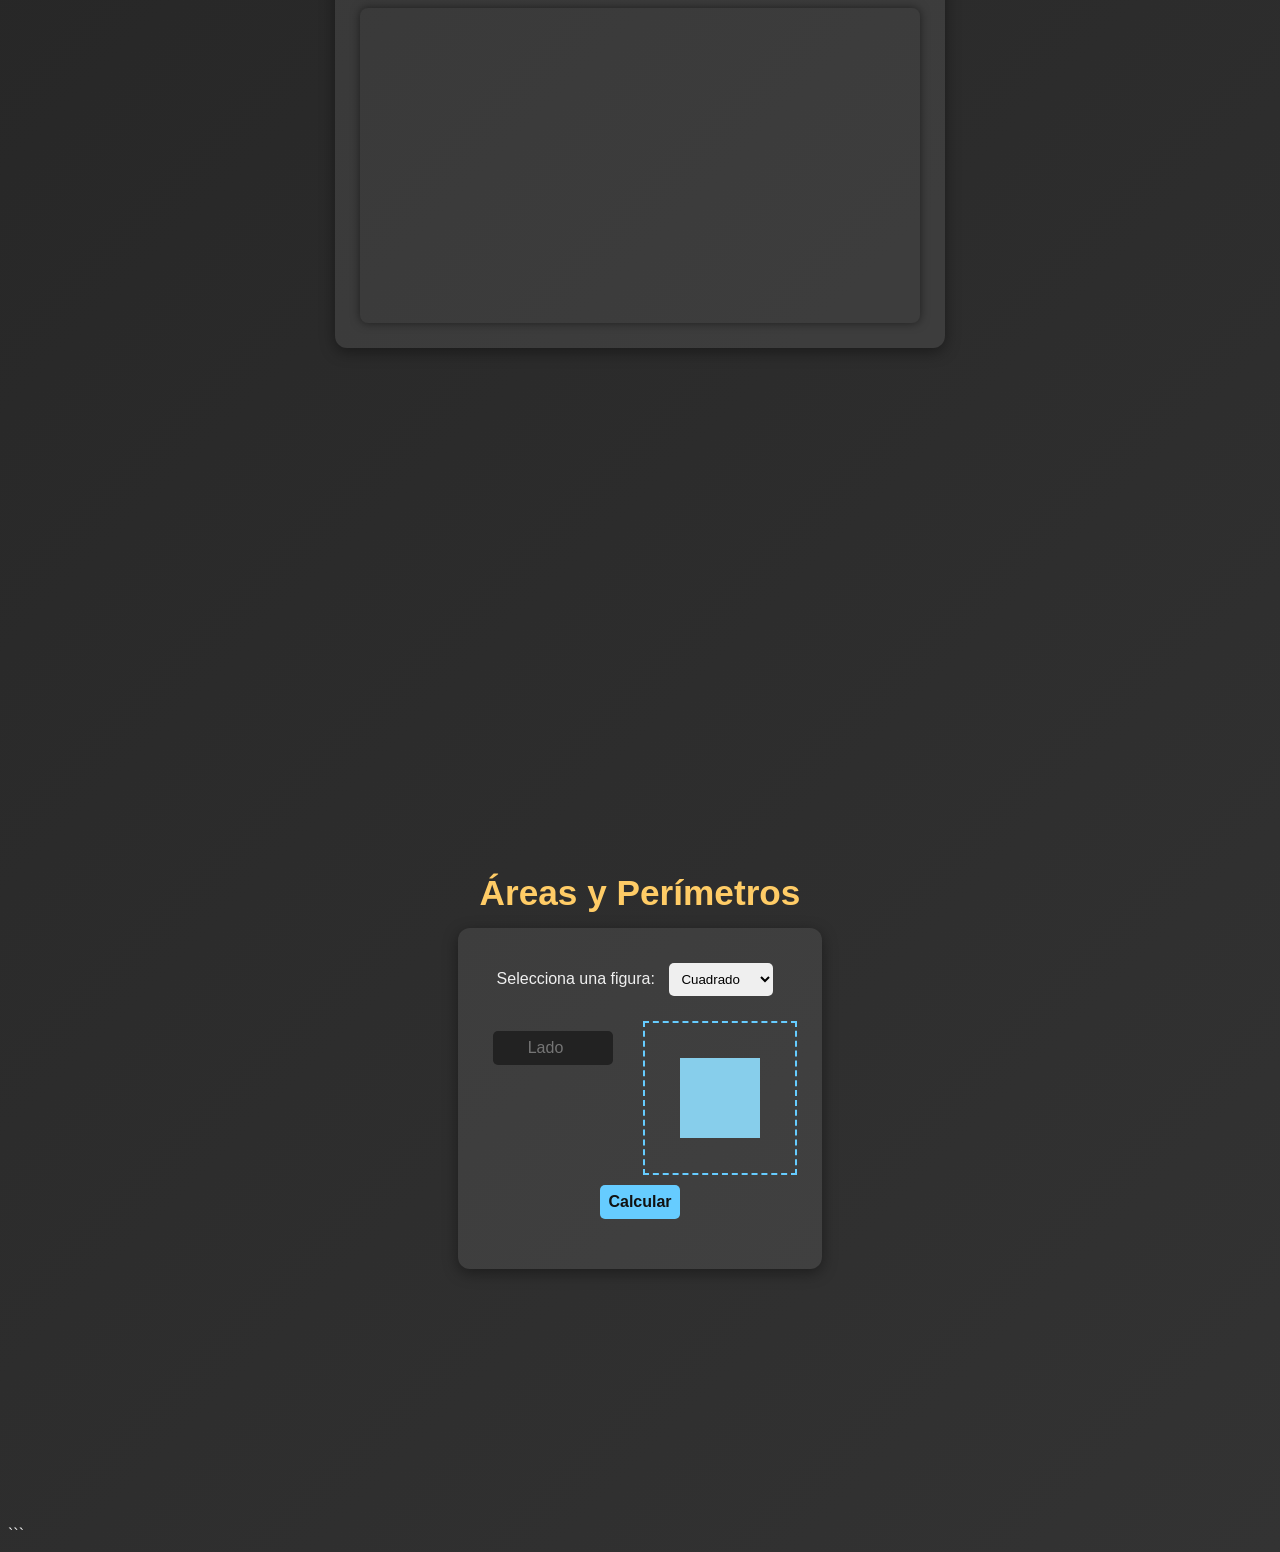
==== commit 61d9892b: "video subido a youtube" ====
--- a/index.html
+++ b/index.html
@@ -79,10 +79,15 @@
 
         <div class="ejercicio">
 
-            <video width="560" height="315" controls>
-                <source src="video.mp4" type="video/mp4">
-                Tu navegador no puede reproducir este video.
-            </video>
+            <iframe 
+                width="560" 
+                height="315" 
+                src="https://www.youtube.com/embed/swITmOqslLs"
+                title="Video de Matemáticas"
+                frameborder="0"
+                allow="accelerometer; autoplay; clipboard-write; encrypted-media; gyroscope; picture-in-picture; web-share"
+                allowfullscreen>
+            </iframe>
 
         </div>
     </section>
@@ -108,7 +113,7 @@
                 <div id="inputs"></div>
                 <div id="figuraDibujo"></div>
 
-            </div>  
+            </div>
 
             <button id="calcular">Calcular</button>
 
